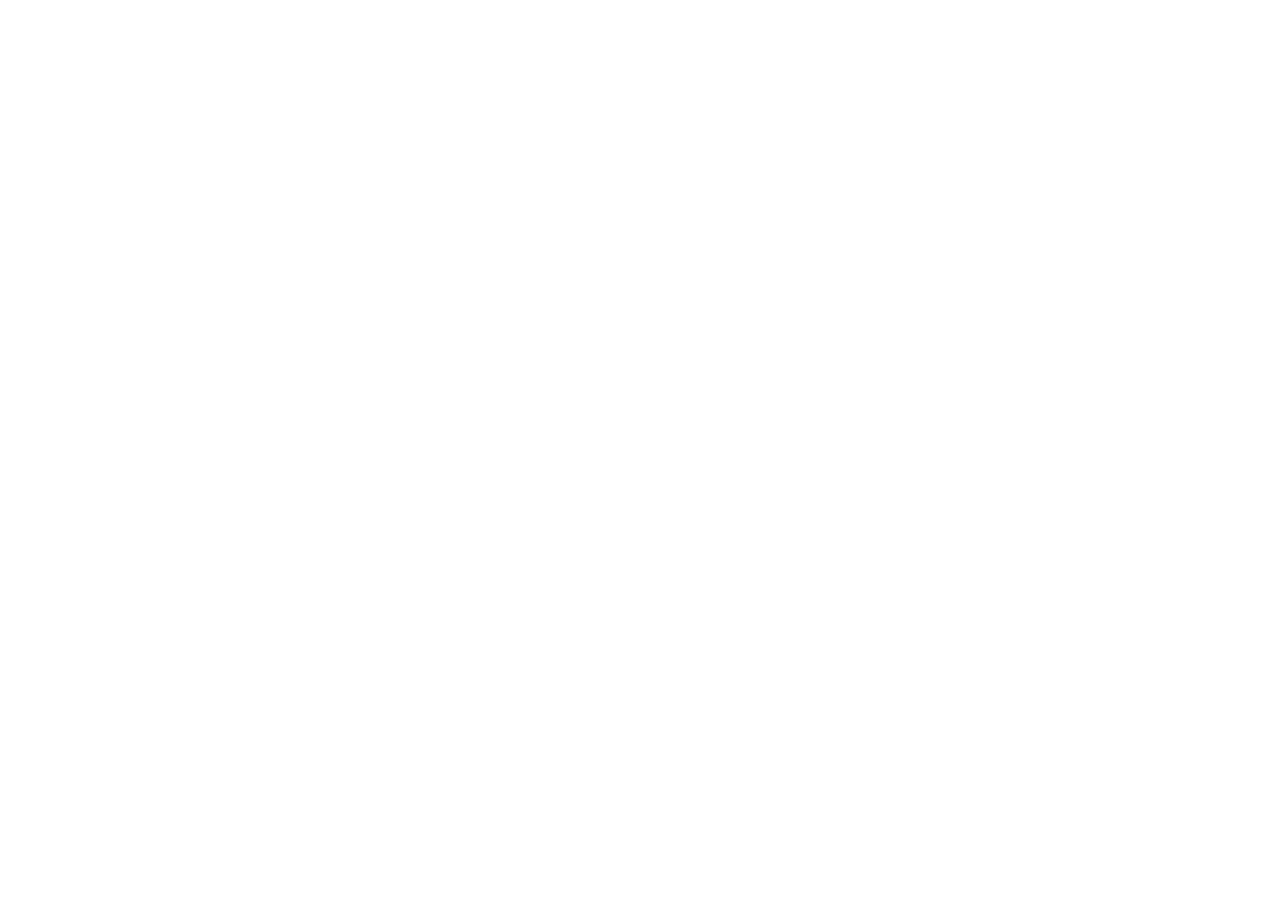
==== Portfolio Evan DUVAL/competences/index.html @ cbe1246b "add: automatizer for the navbar, style and some things" ====
<!DOCTYPE html>
<html lang="fr">
<head>
    <meta charset="UTF-8">
    <meta name="viewport" content="width=device-width, initial-scale=1.0">
    <title>Portfolio de Evan Duval</title>
</head>
<body>
    
</body>
</html>
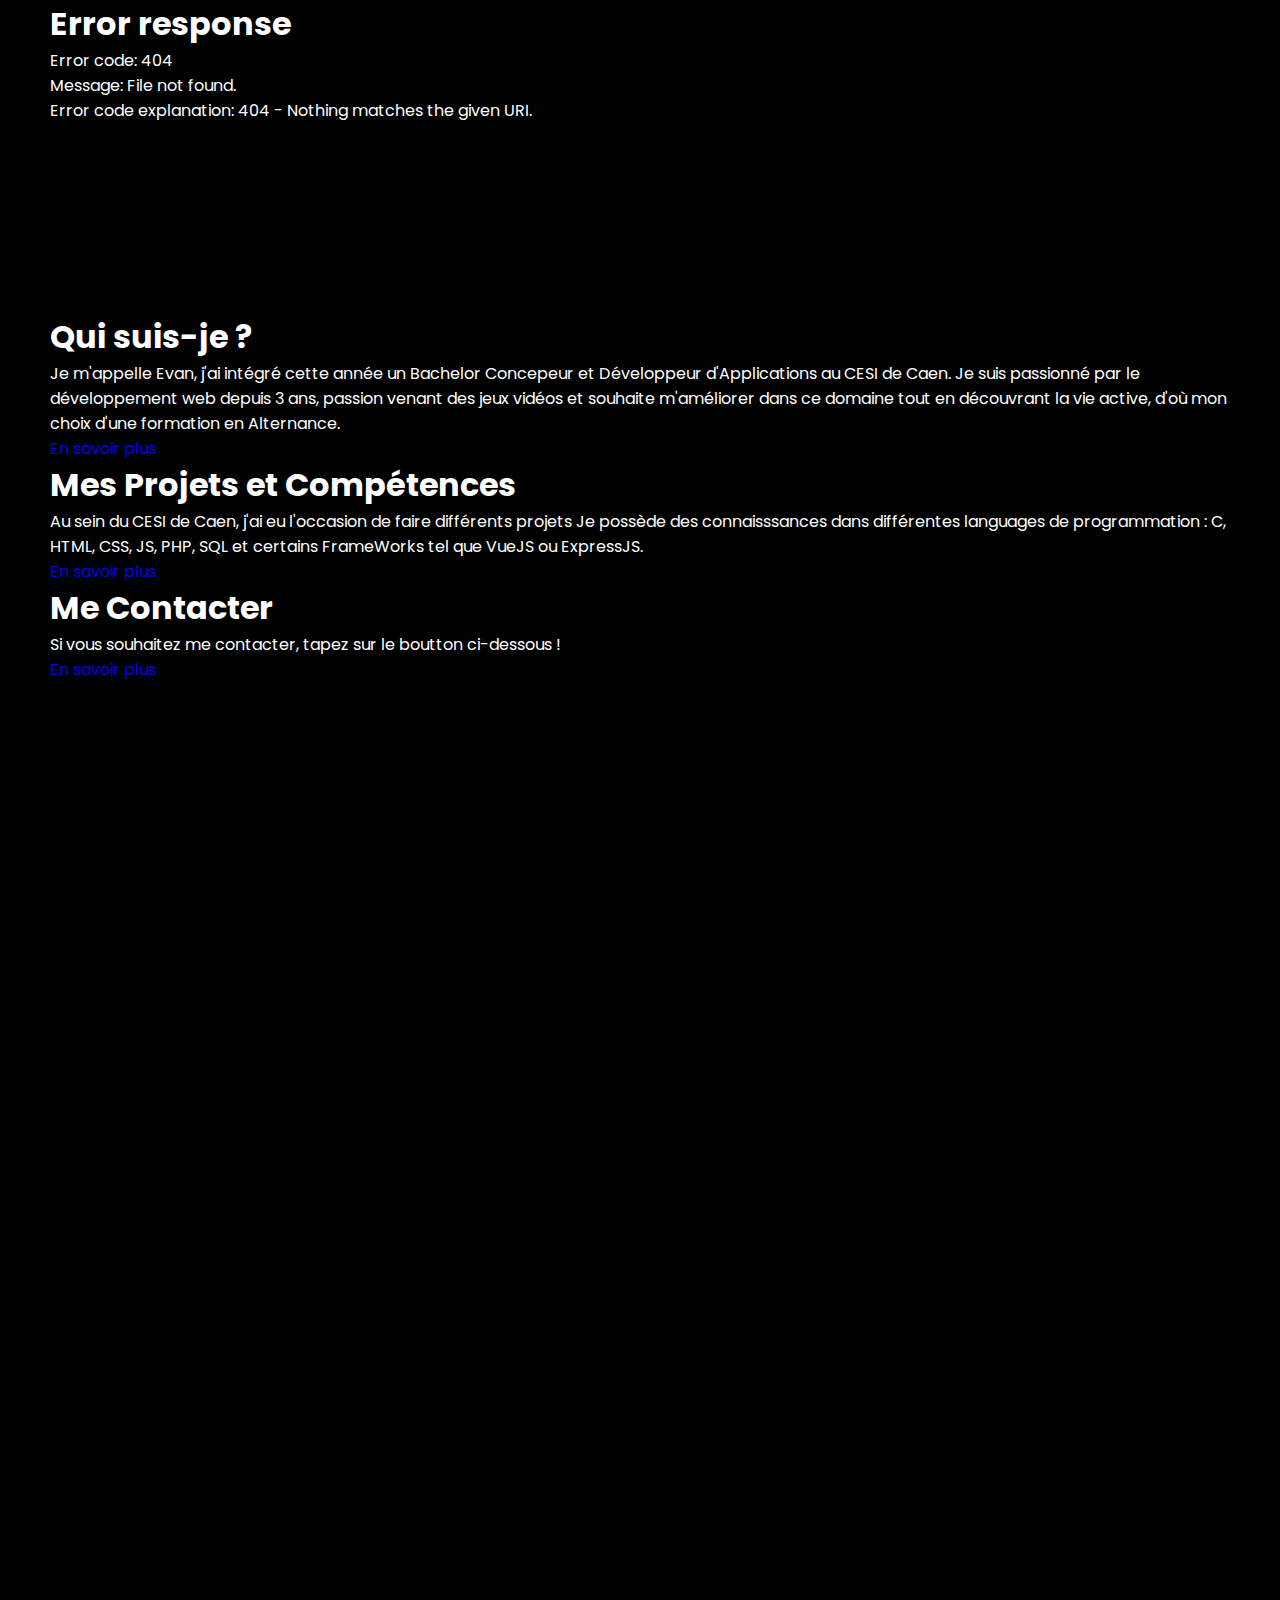
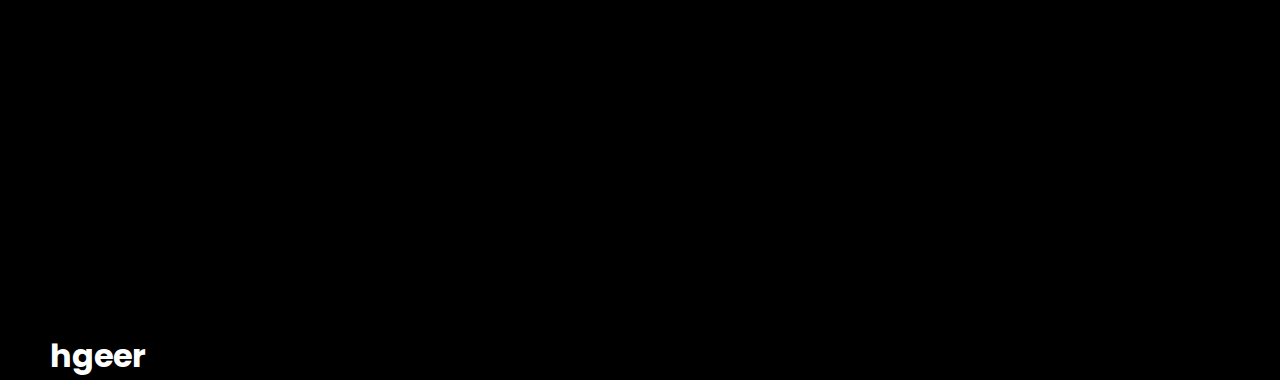
==== commit bf32dd59: "wip" ====
--- a/Portfolio Evan DUVAL/competences/index.html
+++ b/Portfolio Evan DUVAL/competences/index.html
@@ -1,11 +1,81 @@
 <!DOCTYPE html>
-<html lang="fr">
-<head>
-    <meta charset="UTF-8">
-    <meta name="viewport" content="width=device-width, initial-scale=1.0">
-    <title>Portfolio de Evan Duval</title>
-</head>
-<body>
+<html>
+    <head>
+        <meta charset="UTF-8">
+        <meta name="viewport" content="width=device-width, initial-scale=1.0">
+        <link rel="stylesheet" href="../auto/navbar/styles.css">
+        <link rel="stylesheet" href="styles.css">
+        <title>Portfolio de Evan DUVAL</title>
+    </head>
+
+    <body>
+        <header>
+            <div id="navbar"></div>
+        </header>
+
+        <main>
+
+            <!-- <div class="banderolle">
+                <img class="ordinateur" src="../media/pcai.png" alt="ordinateur">
+            </div> -->
     
-</body>
+                <div class="parent">
+                    <div class="card">
+                        <div class="content-box">
+                            <h1 class="card-title">Qui suis-je ?</h1>
+                            <p class="card-content">
+                                Je m'appelle Evan, j'ai intégré cette année un 
+                                Bachelor Concepeur et Développeur d'Applications au CESI de Caen.
+                                Je suis passionné par le développement web depuis 3 ans, passion venant des jeux vidéos 
+                                et souhaite m'améliorer dans ce domaine tout en découvrant la vie active, 
+                                d'où mon choix d'une formation en Alternance.
+                            </p>
+                            <span class="see-more"><a class="see-more" href="#">En savoir plus</a></span>
+                        </div>
+                    </div>
+                </div>
+    
+                <div class="parent card2">
+                    <div class="card">
+                        <div class="content-box">
+                            <h1 class="card-title">Mes Projets et Compétences</h1>
+                            <p class="card-content">
+                                Au sein du CESI de Caen, j'ai eu l'occasion de faire différents projets
+                                Je possède des connaisssances dans différentes languages de programmation
+                                : C, HTML, CSS, JS, PHP, SQL et certains FrameWorks 
+                                tel que VueJS ou ExpressJS.
+                            </p>
+                            <span class="see-more"><a class="see-more" href="#">En savoir plus</a></span>
+                        </div>
+                    </div>
+                </div>
+    
+                <div class="parent card3">
+                    <div class="card">
+                        <div class="content-box">
+                            <h1 class="card-title">Me Contacter</h1>
+                            <p class="card-content">
+                                Si vous souhaitez me contacter,
+                                tapez sur le boutton ci-dessous !
+                            </p>
+                            <span class="see-more"><a class="see-more" href="#">En savoir plus</a></span>
+                        </div>
+                    </div>
+                </div>
+
+                <br>
+                <br><br><br><br><br><br><br>
+                <br><br><br><br><br><br><br>
+                <br><br><br><br><br><br><br>
+                <br><br><br><br><br><br><br>
+                <br><br><br><br><br><br><br>
+                <br><br><br><br><br><br><br>
+                <br><br><br><br><br><br><br>
+                <h1>hgeer</h1>
+
+        </main>
+
+
+        <script src="../main.js"></script>
+    </body>
 </html>--- a/Portfolio Evan DUVAL/auto/navbar/styles.css
+++ b/Portfolio Evan DUVAL/auto/navbar/styles.css
@@ -0,0 +1,71 @@
+@import url('https://fonts.googleapis.com/css2?family=Poppins:ital,wght@0,100;0,200;0,300;0,400;0,500;0,600;0,700;0,800;0,900;1,100;1,200;1,300;1,400;1,500;1,600;1,700;1,800;1,900&display=swap');
+
+
+* {
+    margin: 0;
+    padding: 0;
+    text-decoration: none;
+    list-style: none;
+}
+
+body {
+    font-family: "Poppins", sans-serif;
+    padding: 0px 50px;
+    background-color: #000;
+    color: #fff;
+    padding: 0px 50px;
+    background-image: url("../media/Minimalist-Wallpaper-4K-Desktop-HD.jpg");
+    background-size: cover;
+    background-position: center;
+    background-attachment: fixed;
+    margin: 0; /* Ajout pour éviter les marges indésirables */
+}
+
+main {
+    padding-top: 190px;
+    position: relative;
+    z-index: 1;
+}
+
+.navbar {
+    position: fixed;
+    top: 20px;
+    left: 20px;
+    padding: 50px;
+    display: flex;
+    align-items: center;
+    justify-content: space-between;
+    width: calc(100% - 40px); /* Réduction de la largeur totale */
+    box-sizing: border-box;
+    z-index: 1000;
+
+    background: rgba(255, 255, 255, 0.37);
+    border-radius: 16px;
+    box-shadow: 0 4px 30px rgba(0, 0, 0, 0.1);
+    backdrop-filter: blur(9.7px);
+    -webkit-backdrop-filter: blur(9.7px);
+    border: 1px solid rgba(255, 255, 255);
+}
+
+.navbar a {
+    color: #fff;
+}
+
+.navbar .portfolio {
+    font-size: 2em;
+    font-weight: bold;
+}
+
+.navbar .nav-links ul {
+    display: flex;
+}
+
+.navbar .nav-links ul li {
+    margin: 0, 25px;
+    padding-right: 100px;
+}
+
+.navbar .nav-links ul li.active a {
+    color:rgb(252, 98, 98);
+    font-weight: 600;
+}